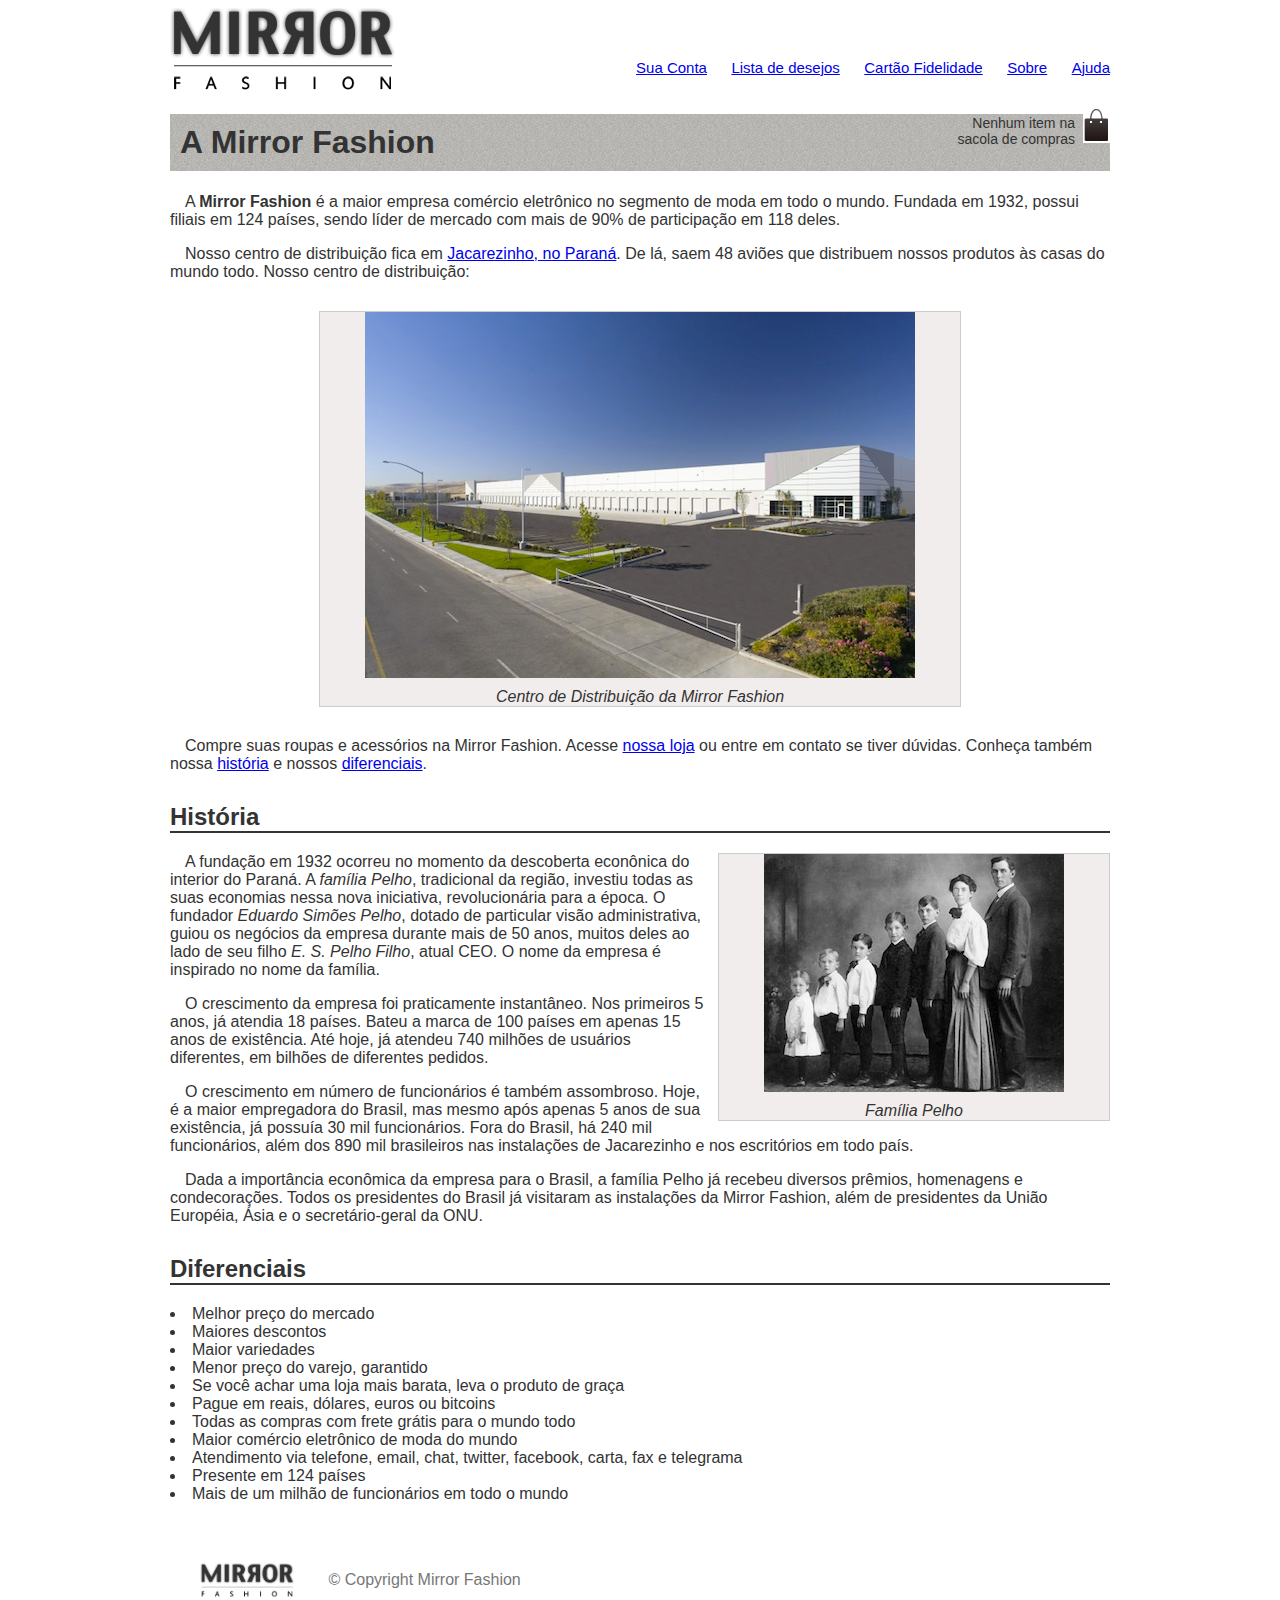
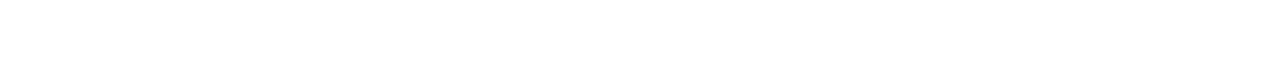
==== sobre.html @ 6f7c8804 "Alteração dos menus departamento e opçoes" ====
<html>
    <head> <!-- inicio cabecalho-->
        <meta charset ="utf-8"> <!-- Codificação do texto-->
        <title> Sobre a Mirror Fashion</title>
        <link rel="stylesheet" href="css/sobre.css"> <!-- importando o arquivo css-->  
    </head> <!-- fim cabecalho-->
<body>
    <img src="img/logo.png"> <!-- logo da empresa-->
    <header class="container">                          <!-- inicio cabecalho-->
            <!--[if lt IE 9]>
           <script src="//html5shiv.googlecode.com/svn/trunk/html5.js"></script>
        <![endinf]-->
            
            <p class="sacola">
                Nenhum item na sacola de compras
            </p>
            <nav class="menu-opcoes menu-cabecalho"><!--blocos de nvaegacao-->
                <ul>
                    <li><a href="#">Sua Conta</a></li>
                    <li><a href="#">Lista de desejos</a></li>
                    <li><a href="#">Cartão Fidelidade</a></li>
                    <li><a href="sobre.html">Sobre</a></li>
                    <li><a href="#">Ajuda</a></li>
                </ul>
            </nav><!--fim bloco-->
            
			<div class="info container">
        
            </div>
            
        </header>			                                <!--fim cabecalho-->
<h1>A Mirror Fashion</h1>


<p>A <strong>Mirror Fashion</strong> é a maior empresa comércio eletrônico no segmento de moda em todo o mundo. 
Fundada em 1932, possui filiais em 124 países, sendo líder de mercado com mais de 90% de 
participação em 118 deles.</p>

<p>Nosso centro de distribuição fica em <a href="https://maps.google.com.br/?q=Jacarezinho">Jacarezinho, no Paraná</a>. De lá, saem 48 aviões que 
distribuem nossos produtos às casas do mundo todo. Nosso centro de distribuição:</p>

<figure id="centro-distribuicao"><!-- inicio da imagem CENTRO DE DISTRIBUIÇÃO-->
    <img src="img/centro-distribuicao.png">
    <figcaption>Centro de Distribuição da Mirror Fashion</figcaption>
</figure><!--fim imagem-->

<!-- o paragrafo abaixo possui duas bookmarks para ajudar na leitura-->
<p>Compre suas roupas e acessórios na Mirror Fashion. Acesse <a href="index.html">nossa loja</a> ou entre em contato 
se tiver dúvidas. Conheça também nossa <a href="#historia">história</a> e nossos <a href="#diferenciais">diferenciais</a>.</p>


<h2 id="história">História</h2> <!-- referenciando os titulos para melhor leitura-->
<figure id="familia-pelho"><!-- inicio da imagem FAMILIA PELHO-->
    <img src="img/familia-pelho.jpg">
    <figcaption>Família Pelho</figcaption>
</figure> <!--fim imagem-->

<p>A fundação em 1932 ocorreu no momento da descoberta econônica do interior do Paraná. A 
<em>família Pelho</em>, tradicional da região, investiu todas as suas economias nessa nova iniciativa, 
revolucionária para a época. O fundador <em>Eduardo Simões Pelho</em>, dotado de particular visão 
administrativa, guiou os negócios da empresa durante mais de 50 anos, muitos deles ao lado 
de seu filho <em>E. S. Pelho Filho</em>, atual CEO. O nome da empresa é inspirado no nome da família.</p>

<p>O crescimento da empresa foi praticamente instantâneo. Nos primeiros 5 anos, já atendia 18 países. 
Bateu a marca de 100 países em apenas 15 anos de existência. Até hoje, já atendeu 740 milhões 
de usuários diferentes, em bilhões de diferentes pedidos.</p>

<p>O crescimento em número de funcionários é também assombroso. Hoje, é a maior empregadora do 
Brasil, mas mesmo após apenas 5 anos de sua existência, já possuía 30 mil funcionários. Fora do 
Brasil, há 240 mil funcionários, além dos 890 mil brasileiros nas instalações de Jacarezinho e 
nos escritórios em todo país.</p>

<p>Dada a importância econômica da empresa para o Brasil, a família Pelho já recebeu diversos prêmios, 
homenagens e condecorações. Todos os presidentes do Brasil já visitaram as instalações da Mirror 
Fashion, além de presidentes da União Européia, Ásia e o secretário-geral da ONU.</p>

<h2 id="diferenciais">Diferenciais</h2> <!--referenciando os titulos para leitura-->
<ul></ul><!-- incio lista-->
    <li>Melhor preço do mercado</li>
    <li>Maiores descontos</li>
    <li>Maior variedades</li>
    <li>Menor preço do varejo, garantido</li>
    <li>Se você achar uma loja mais barata, leva o produto de graça</li>
    <li>Pague em reais, dólares, euros ou bitcoins</li>
    <li>Todas as compras com frete grátis para o mundo todo</li>
    <li>Maior comércio eletrônico de moda do mundo</li>
    <li>Atendimento via telefone, email, chat, twitter, facebook, carta, fax e telegrama</li>
    <li>Presente em 124 países</li>
    <li>Mais de um milhão de funcionários em todo o mundo</li>
</ul><!--fim lista-->

<!-- RODAPÉ DA PAGINA-->
<div id="rodape">
    <img src="img/logo.png">

    &copy; Copyright Mirror Fashion
</div>

</body>
</html>
---- css/sobre.css ----
.sacola{
    background: url(../img/sacola.png) no-repeat top right;
    font-size: 14px;
    padding-right: 35px;
    text-align: right;
    width: 140px;
    padding-top: 8px;
    position: absolute;
    top: 0;
    right: 0;
}
header{
    position: relative;
}
.menu-opcoes {
    position: absolute;
    bottom: 0;
    right: 0;
}
.menu-opcoes ul li{
    display: inline;
    margin-left: 20px;
    font-size: 15px;
    /*codigo do menu de opcoes*/
}
.menu-cabecalho{
    color: #003366;
}
.container {
    margin: 0 auto;
    width: 940px;
}
body {
    color: #333333;
    font-family: "Lucida Sans Unicode", "Lucida Grande", sans-serif;
    margin-left: auto;
    margin-right: auto;
    width: 940px;
}
h1 {
    background-image: url(../img/sobre-background.jpg);
    padding: 10px;
}

h2 {
    margin-top: 30px;
    border-bottom: 2px solid #333333;
}
p{
    text-indent: 15px;    
}
figure { /*renderizando imagens*/
    padding: 0 45px;
    margin: 30px;
    background-color: #f2eded;
    border: 1px groove #ccc;
    text-align: center;
}
figcaption{ /*ajustando a legenda*/
    font-style: italic;
    margin-top: 10px;
}
#centro-distribuicao {
    
    margin-left: auto; 
    margin-right: auto;
    width: 550px;
}
#familia-pelho {
    float: right;
    margin: 0 0 10px 10px;
}
#rodape {
    color: #777;
    margin: 30px;
    padding: 30px 0;
}
#rodape img{
    margin-right: 30px;
    vertical-align: middle;
    width: 94px;
}
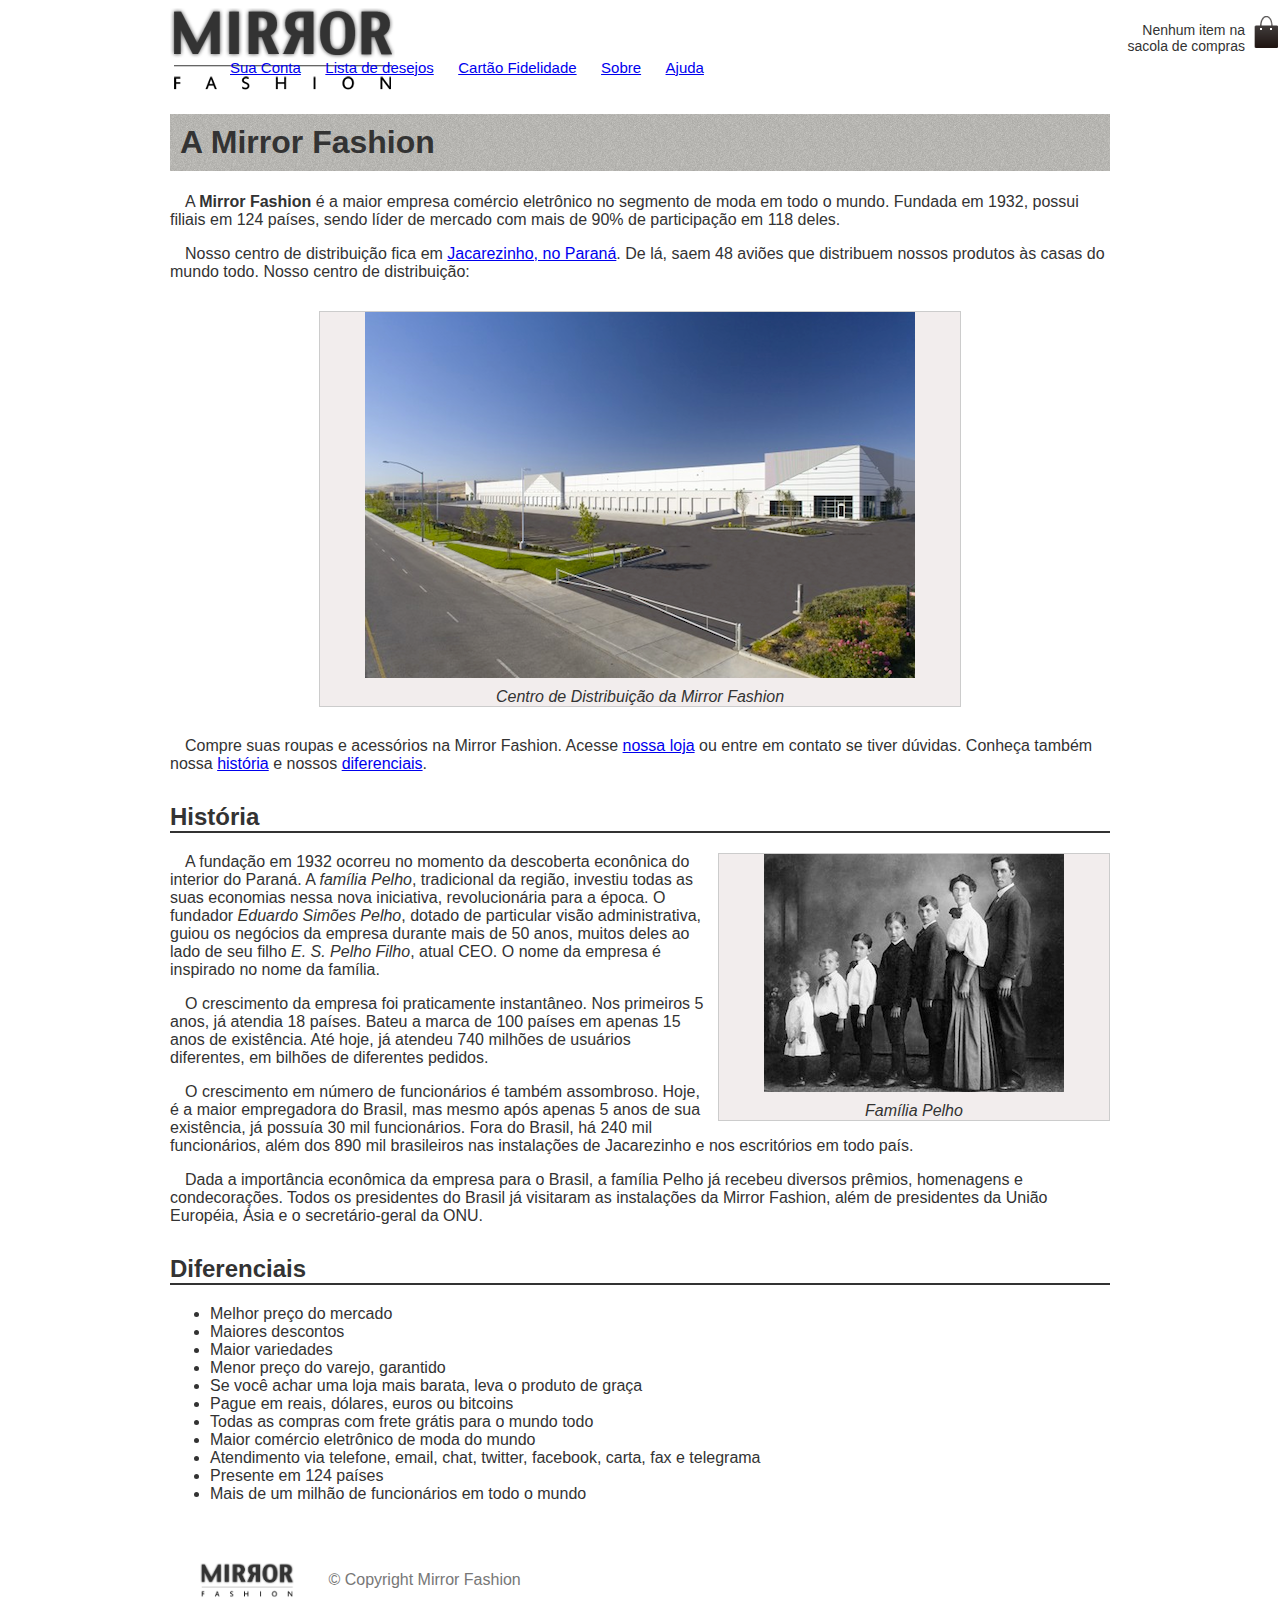
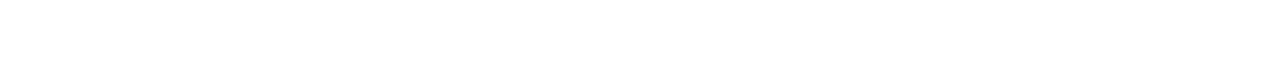
==== commit b6f1848a: "para compatibilizar o menu" ====
--- a/sobre.html
+++ b/sobre.html
@@ -1,3 +1,4 @@
+<!doctype html5>
 <html>
     <head> <!-- inicio cabecalho-->
         <meta charset ="utf-8"> <!-- Codificação do texto-->
@@ -5,16 +6,21 @@
         <link rel="stylesheet" href="css/sobre.css"> <!-- importando o arquivo css-->  
     </head> <!-- fim cabecalho-->
 <body>
-    <img src="img/logo.png"> <!-- logo da empresa-->
+    
+    <div class="imagen container">
+            <img src="img/logo.png"> <!-- logo da empresa-->
+            <p class="sacola">
+                Nenhum item na sacola de compras
+            </p>
+    </div>
+    
     <header class="container">                          <!-- inicio cabecalho-->
             <!--[if lt IE 9]>
            <script src="//html5shiv.googlecode.com/svn/trunk/html5.js"></script>
         <![endinf]-->
             
-            <p class="sacola">
-                Nenhum item na sacola de compras
-            </p>
-            <nav class="menu-opcoes menu-cabecalho"><!--blocos de nvaegacao-->
+
+            <nav class="menu-opcoes container"><!--blocos de nvaegacao-->
                 <ul>
                     <li><a href="#">Sua Conta</a></li>
                     <li><a href="#">Lista de desejos</a></li>
@@ -23,12 +29,8 @@
                     <li><a href="#">Ajuda</a></li>
                 </ul>
             </nav><!--fim bloco-->
-            
-			<div class="info container">
-        
-            </div>
-            
-        </header>			                                <!--fim cabecalho-->
+        </header>		
+	                                <!--fim cabecalho-->
 <h1>A Mirror Fashion</h1>
 
 
@@ -75,7 +77,7 @@
 Fashion, além de presidentes da União Européia, Ásia e o secretário-geral da ONU.</p>
 
 <h2 id="diferenciais">Diferenciais</h2> <!--referenciando os titulos para leitura-->
-<ul></ul><!-- incio lista-->
+<ul><!-- incio lista-->
     <li>Melhor preço do mercado</li>
     <li>Maiores descontos</li>
     <li>Maior variedades</li>
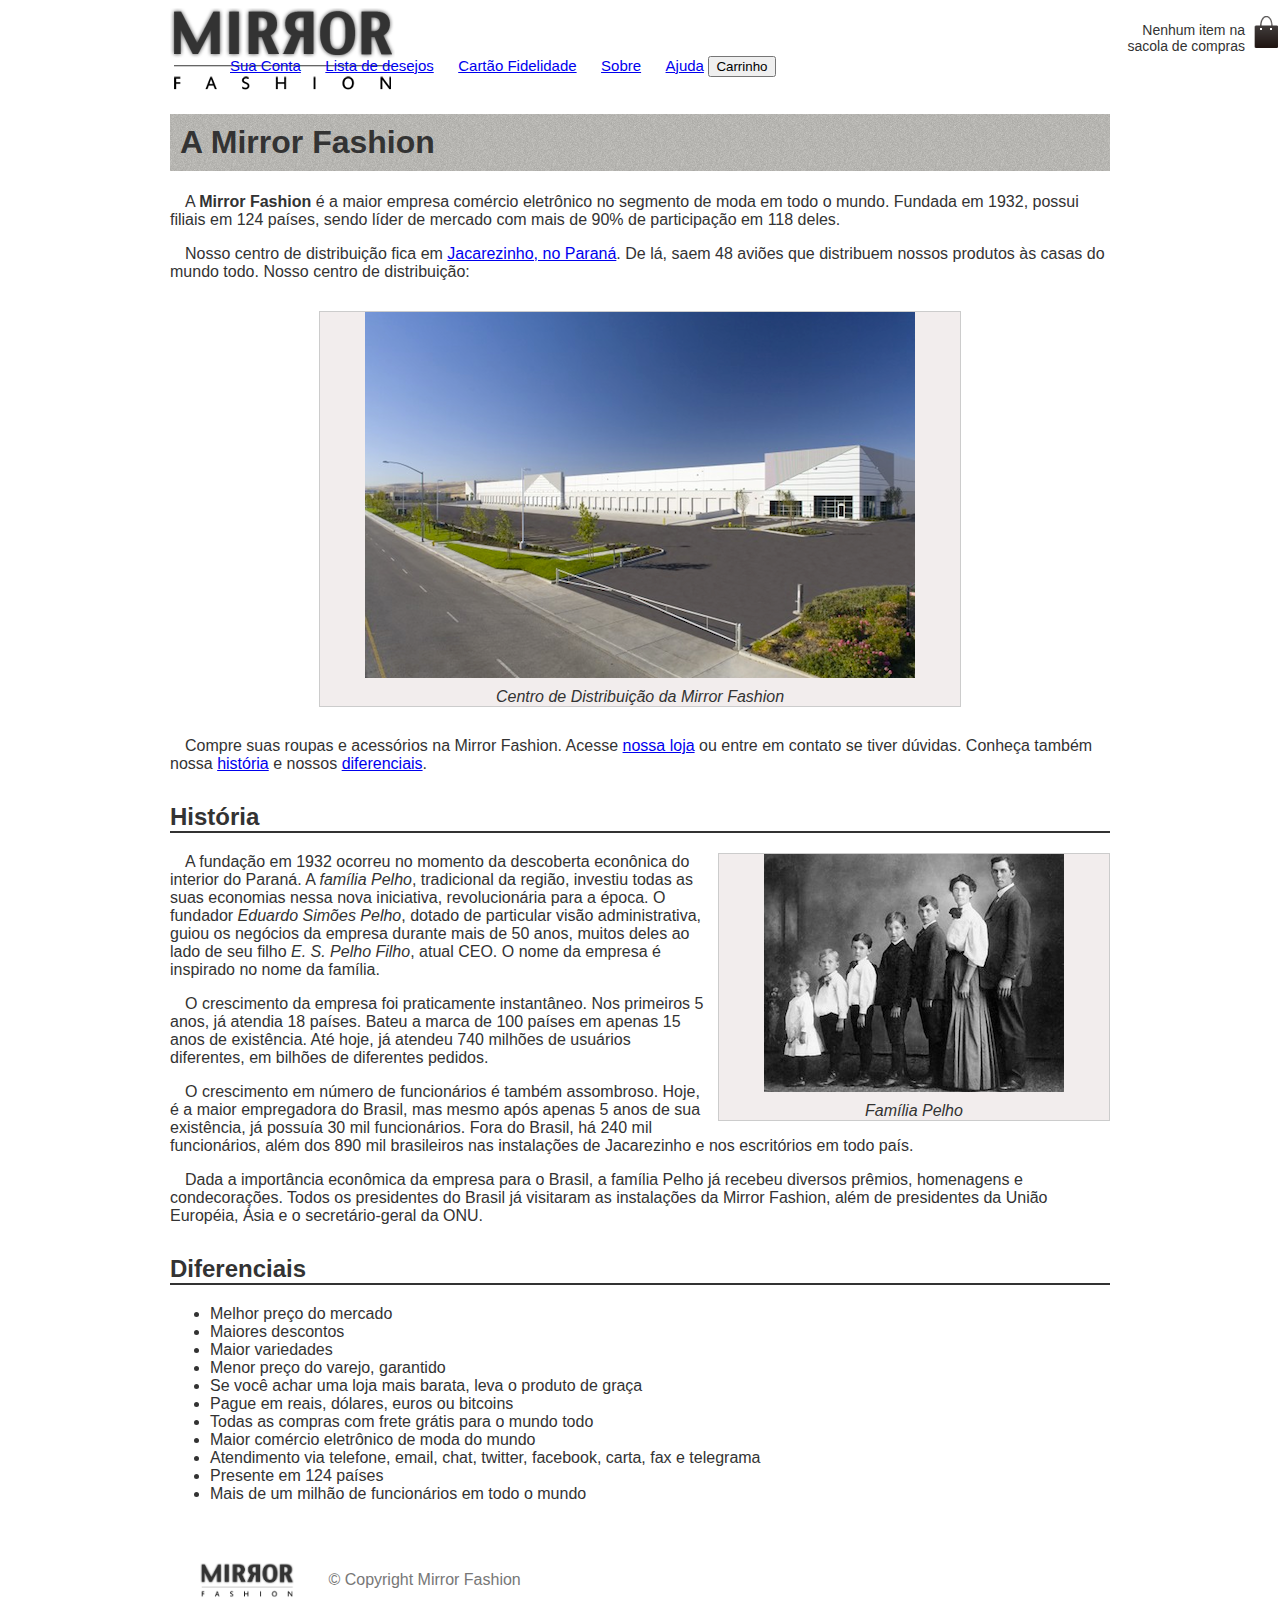
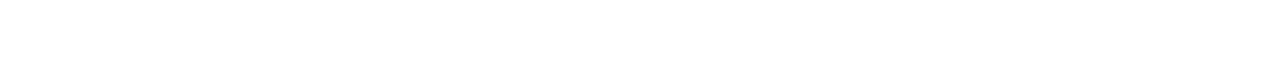
==== commit d3facd2f: "Adicionado btn carrinho" ====
--- a/sobre.html
+++ b/sobre.html
@@ -6,7 +6,7 @@
         <link rel="stylesheet" href="css/sobre.css"> <!-- importando o arquivo css-->  
     </head> <!-- fim cabecalho-->
 <body>
-    
+
     <div class="imagen container">
             <img src="img/logo.png"> <!-- logo da empresa-->
             <p class="sacola">
@@ -27,6 +27,7 @@
                     <li><a href="#">Cartão Fidelidade</a></li>
                     <li><a href="sobre.html">Sobre</a></li>
                     <li><a href="#">Ajuda</a></li>
+                    <a href="https://www.google.com.br/?gws_rd=cr&ei=PujSWPi7IYWwwgSvnqmYDA"><button class="btn-info" > Carrinho</button></a>
                 </ul>
             </nav><!--fim bloco-->
         </header>		
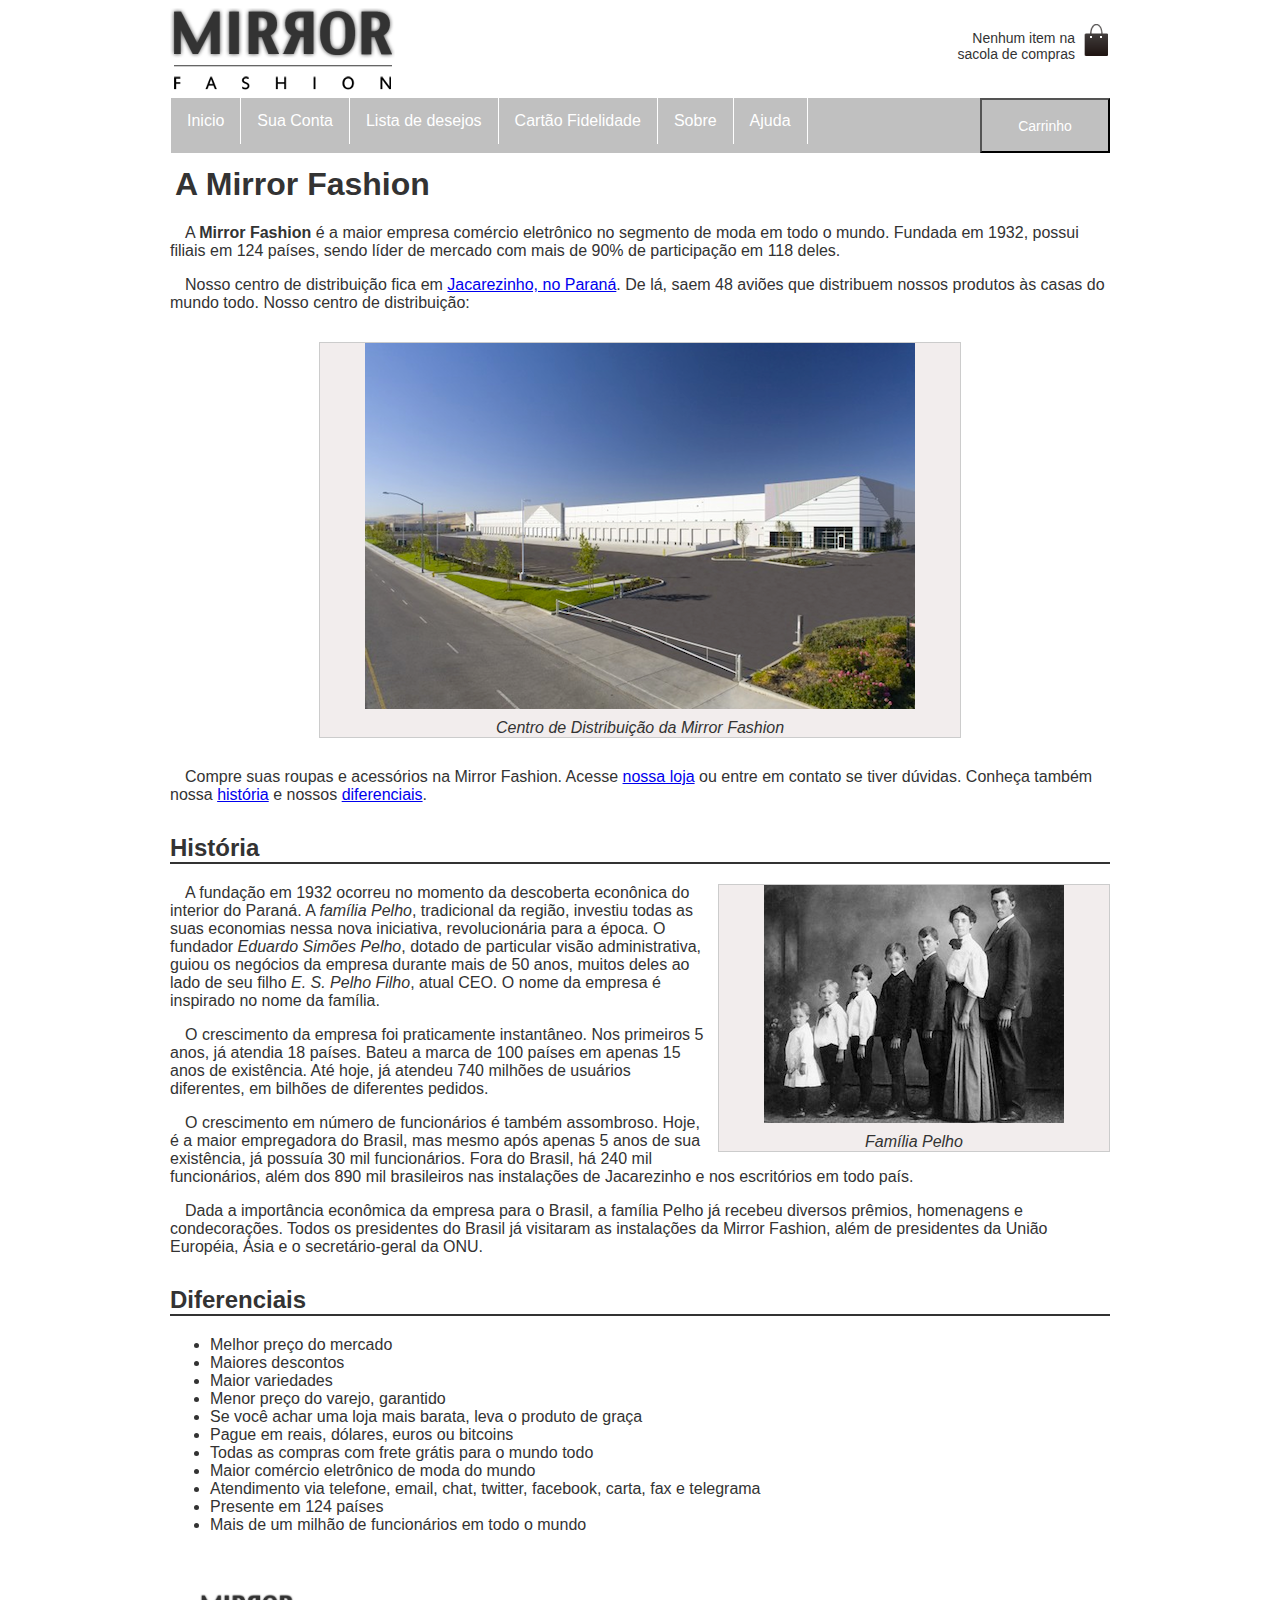
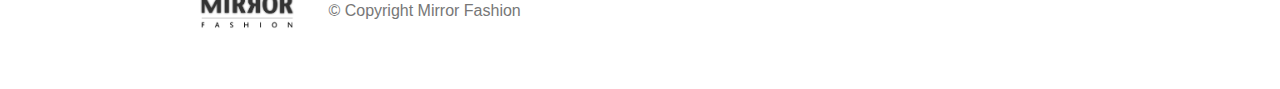
==== commit 7c5cd3da: "adicionado botao index" ====
--- a/sobre.html
+++ b/sobre.html
@@ -22,6 +22,7 @@
 
             <nav class="menu-opcoes container"><!--blocos de nvaegacao-->
                 <ul>
+                    <li><a href="index.html">Inicio</a></li>
                     <li><a href="#">Sua Conta</a></li>
                     <li><a href="#">Lista de desejos</a></li>
                     <li><a href="#">Cartão Fidelidade</a></li>
@@ -33,7 +34,6 @@
         </header>		
 	                                <!--fim cabecalho-->
 <h1>A Mirror Fashion</h1>
-
 
 <p>A <strong>Mirror Fashion</strong> é a maior empresa comércio eletrônico no segmento de moda em todo o mundo. 
 Fundada em 1932, possui filiais em 124 países, sendo líder de mercado com mais de 90% de 
--- a/css/sobre.css
+++ b/css/sobre.css
@@ -1,34 +1,61 @@
-.sacola{
-    background: url(../img/sacola.png) no-repeat top right;
-    font-size: 14px;
-    padding-right: 35px;
-    text-align: right;
-    width: 140px;
-    padding-top: 8px;
-    position: absolute;
-    top: 0;
-    right: 0;
-}
-header{
-    position: relative;
-}
-.menu-opcoes {
-    position: absolute;
-    bottom: 0;
-    right: 0;
-}
-.menu-opcoes ul li{
-    display: inline;
-    margin-left: 20px;
-    font-size: 15px;
-    /*codigo do menu de opcoes*/
-}
-.menu-cabecalho{
-    color: #003366;
-}
+
 .container {
     margin: 0 auto;
     width: 940px;
+}
+.imagem {
+    float: left
+}
+.sacola  {
+    background: url(../img/sacola.png) no-repeat top right;
+    font-size: 14px;
+    padding-right:35px;
+    text-align: right;
+    width: 140px;
+    
+}
+.sacola {
+    float: right;
+    top:0;
+    right: 0;
+    padding-top: 8px;
+}
+.menu-opcoes ul {
+    list-style: none;
+    margin: 5px auto auto 1px;;
+    padding: 0;
+    overflow: hidden;
+    background-color: #C0C0C0;
+}
+.menu-opcoes li {
+    float: left
+}
+.menu-opcoes li a {
+    display: block;
+    color: white;
+    text-align: center;
+    padding: 14px 16px;
+    text-decoration: none;
+    border-right: 1px solid white;
+}
+.menu-opcoes li a:hover {
+    background-color: #111;
+}
+.menu-opcoes button {
+    font-size: 14px;
+    text-align: center;
+    float: right;
+}
+.btn-info {
+    color: white;
+    font-family: 'Lucida Sans', 'Lucida Sans Regular', 'Lucida Grande', 'Lucida Sans Unicode', sans-serif;
+    float: right;
+    width: 130px;
+    height: 55px;
+    background-color: #C0C0C0;
+}
+.btn-info:hover {
+    background-color: #111;
 }
 body {
     color: #333333;
@@ -38,8 +65,9 @@
     width: 940px;
 }
 h1 {
-    background-image: url(../img/sobre-background.jpg);
-    padding: 10px;
+    /*background-image: url(../img/sobre-background.jpg);*/
+    padding: 5px;
+    margin: inherit;
 }
 
 h2 {
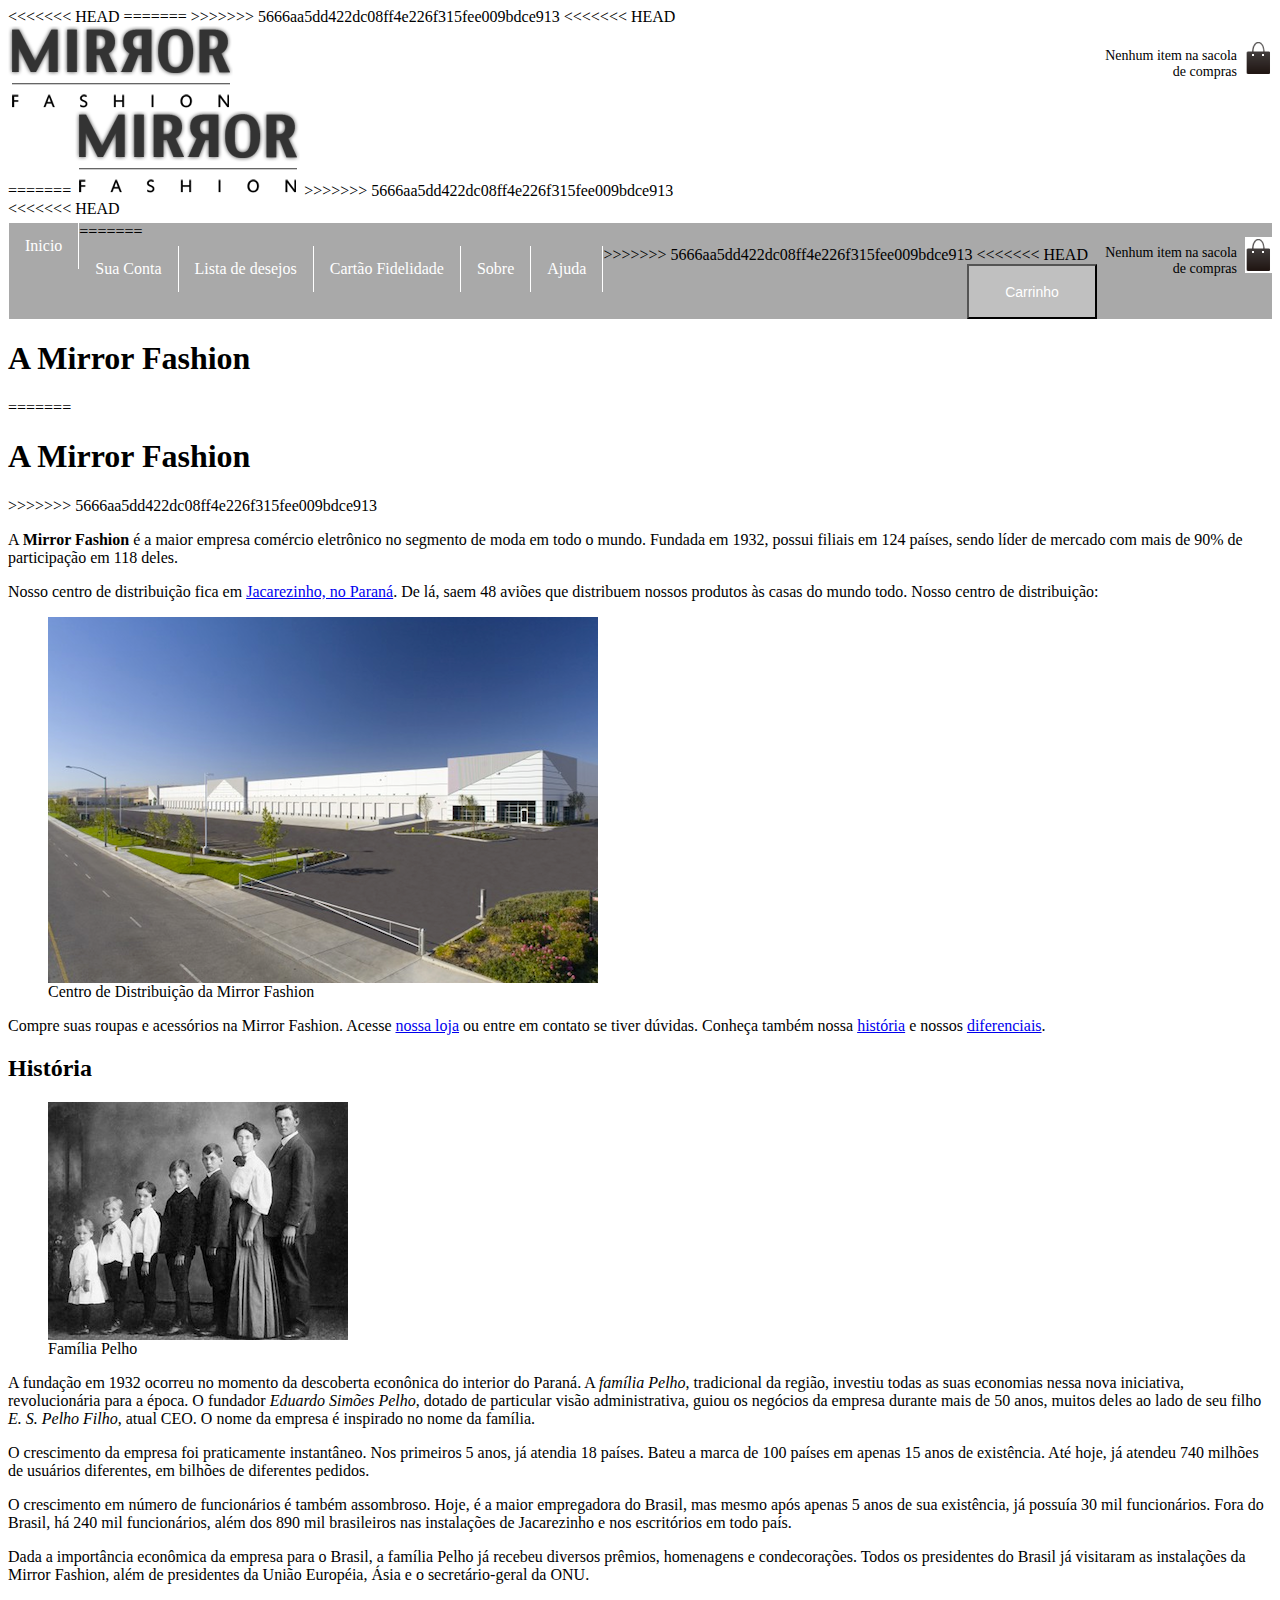
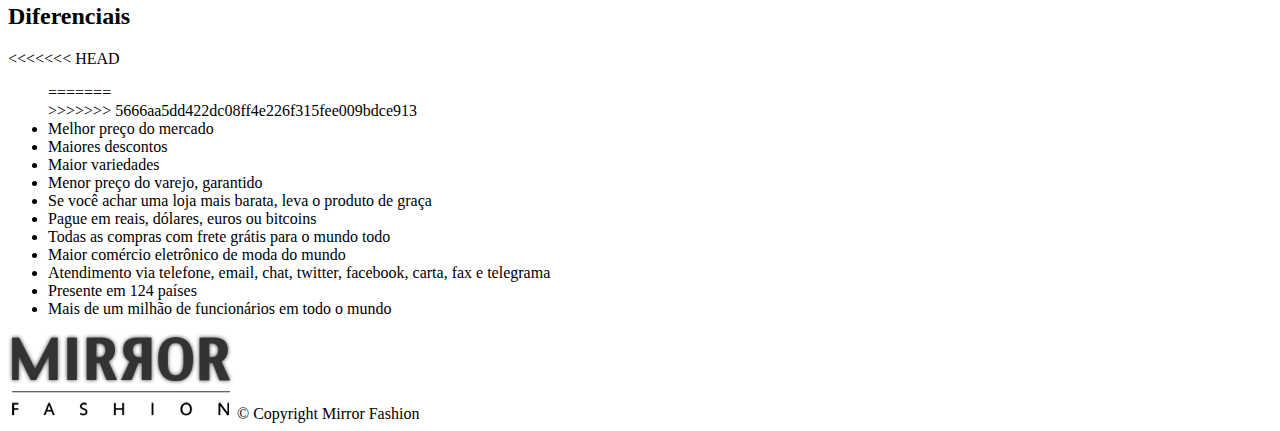
==== commit fd7fe03f: "enviando alteracoes locais" ====
--- a/sobre.html
+++ b/sobre.html
@@ -1,4 +1,7 @@
+<<<<<<< HEAD
 <!doctype html5>
+=======
+>>>>>>> 5666aa5dd422dc08ff4e226f315fee009bdce913
 <html>
     <head> <!-- inicio cabecalho-->
         <meta charset ="utf-8"> <!-- Codificação do texto-->
@@ -6,6 +9,7 @@
         <link rel="stylesheet" href="css/sobre.css"> <!-- importando o arquivo css-->  
     </head> <!-- fim cabecalho-->
 <body>
+<<<<<<< HEAD
 
     <div class="imagen container">
             <img src="img/logo.png"> <!-- logo da empresa-->
@@ -14,20 +18,32 @@
             </p>
     </div>
     
+=======
+    <img src="img/logo.png"> <!-- logo da empresa-->
+>>>>>>> 5666aa5dd422dc08ff4e226f315fee009bdce913
     <header class="container">                          <!-- inicio cabecalho-->
             <!--[if lt IE 9]>
            <script src="//html5shiv.googlecode.com/svn/trunk/html5.js"></script>
         <![endinf]-->
             
+<<<<<<< HEAD
 
             <nav class="menu-opcoes container"><!--blocos de nvaegacao-->
                 <ul>
                     <li><a href="index.html">Inicio</a></li>
+=======
+            <p class="sacola">
+                Nenhum item na sacola de compras
+            </p>
+            <nav class="menu-opcoes menu-cabecalho"><!--blocos de nvaegacao-->
+                <ul>
+>>>>>>> 5666aa5dd422dc08ff4e226f315fee009bdce913
                     <li><a href="#">Sua Conta</a></li>
                     <li><a href="#">Lista de desejos</a></li>
                     <li><a href="#">Cartão Fidelidade</a></li>
                     <li><a href="sobre.html">Sobre</a></li>
                     <li><a href="#">Ajuda</a></li>
+<<<<<<< HEAD
                     <a href="https://www.google.com.br/?gws_rd=cr&ei=PujSWPi7IYWwwgSvnqmYDA"><button class="btn-info" > Carrinho</button></a>
                 </ul>
             </nav><!--fim bloco-->
@@ -35,6 +51,19 @@
 	                                <!--fim cabecalho-->
 <h1>A Mirror Fashion</h1>
 
+=======
+                </ul>
+            </nav><!--fim bloco-->
+            
+			<div class="info container">
+        
+            </div>
+            
+        </header>			                                <!--fim cabecalho-->
+<h1>A Mirror Fashion</h1>
+
+
+>>>>>>> 5666aa5dd422dc08ff4e226f315fee009bdce913
 <p>A <strong>Mirror Fashion</strong> é a maior empresa comércio eletrônico no segmento de moda em todo o mundo. 
 Fundada em 1932, possui filiais em 124 países, sendo líder de mercado com mais de 90% de 
 participação em 118 deles.</p>
@@ -78,7 +107,11 @@
 Fashion, além de presidentes da União Européia, Ásia e o secretário-geral da ONU.</p>
 
 <h2 id="diferenciais">Diferenciais</h2> <!--referenciando os titulos para leitura-->
+<<<<<<< HEAD
 <ul><!-- incio lista-->
+=======
+<ul></ul><!-- incio lista-->
+>>>>>>> 5666aa5dd422dc08ff4e226f315fee009bdce913
     <li>Melhor preço do mercado</li>
     <li>Maiores descontos</li>
     <li>Maior variedades</li>
--- a/css/sobre.css
+++ b/css/sobre.css
@@ -1,3 +1,4 @@
+<<<<<<< HEAD
 
 .container {
     margin: 0 auto;
@@ -25,7 +26,7 @@
     margin: 5px auto auto 1px;;
     padding: 0;
     overflow: hidden;
-    background-color: #C0C0C0;
+    background-color: #A9A9A9;
 }
 .menu-opcoes li {
     float: left
@@ -46,6 +47,8 @@
     text-align: center;
     float: right;
 }
+
+
 .btn-info {
     color: white;
     font-family: 'Lucida Sans', 'Lucida Sans Regular', 'Lucida Grande', 'Lucida Sans Unicode', sans-serif;
@@ -56,6 +59,39 @@
 }
 .btn-info:hover {
     background-color: #111;
+=======
+.sacola{
+    background: url(../img/sacola.png) no-repeat top right;
+    font-size: 14px;
+    padding-right: 35px;
+    text-align: right;
+    width: 140px;
+    padding-top: 8px;
+    position: absolute;
+    top: 0;
+    right: 0;
+}
+header{
+    position: relative;
+}
+.menu-opcoes {
+    position: absolute;
+    bottom: 0;
+    right: 0;
+}
+.menu-opcoes ul li{
+    display: inline;
+    margin-left: 20px;
+    font-size: 15px;
+    /*codigo do menu de opcoes*/
+}
+.menu-cabecalho{
+    color: #003366;
+}
+.container {
+    margin: 0 auto;
+    width: 940px;
+>>>>>>> 5666aa5dd422dc08ff4e226f315fee009bdce913
 }
 body {
     color: #333333;
@@ -65,9 +101,14 @@
     width: 940px;
 }
 h1 {
+<<<<<<< HEAD
     /*background-image: url(../img/sobre-background.jpg);*/
     padding: 5px;
     margin: inherit;
+=======
+    background-image: url(../img/sobre-background.jpg);
+    padding: 10px;
+>>>>>>> 5666aa5dd422dc08ff4e226f315fee009bdce913
 }
 
 h2 {
@@ -77,6 +118,18 @@
 p{
     text-indent: 15px;    
 }
+<<<<<<< HEAD
+p:first-letter { 
+    font-weight: bold; /*pseudo classe first-letter*/
+}
+p:first-line {
+    font-variant: small-caps;
+}
+h1 + p {/*seletor de irmao adjacente retirando a identação do primeiro paragrafo*/
+    text-indent: 0;
+}
+=======
+>>>>>>> 5666aa5dd422dc08ff4e226f315fee009bdce913
 figure { /*renderizando imagens*/
     padding: 0 45px;
     margin: 30px;
@@ -88,8 +141,12 @@
     font-style: italic;
     margin-top: 10px;
 }
+<<<<<<< HEAD
+#centro-distribuicao {    
+=======
 #centro-distribuicao {
     
+>>>>>>> 5666aa5dd422dc08ff4e226f315fee009bdce913
     margin-left: auto; 
     margin-right: auto;
     width: 550px;
